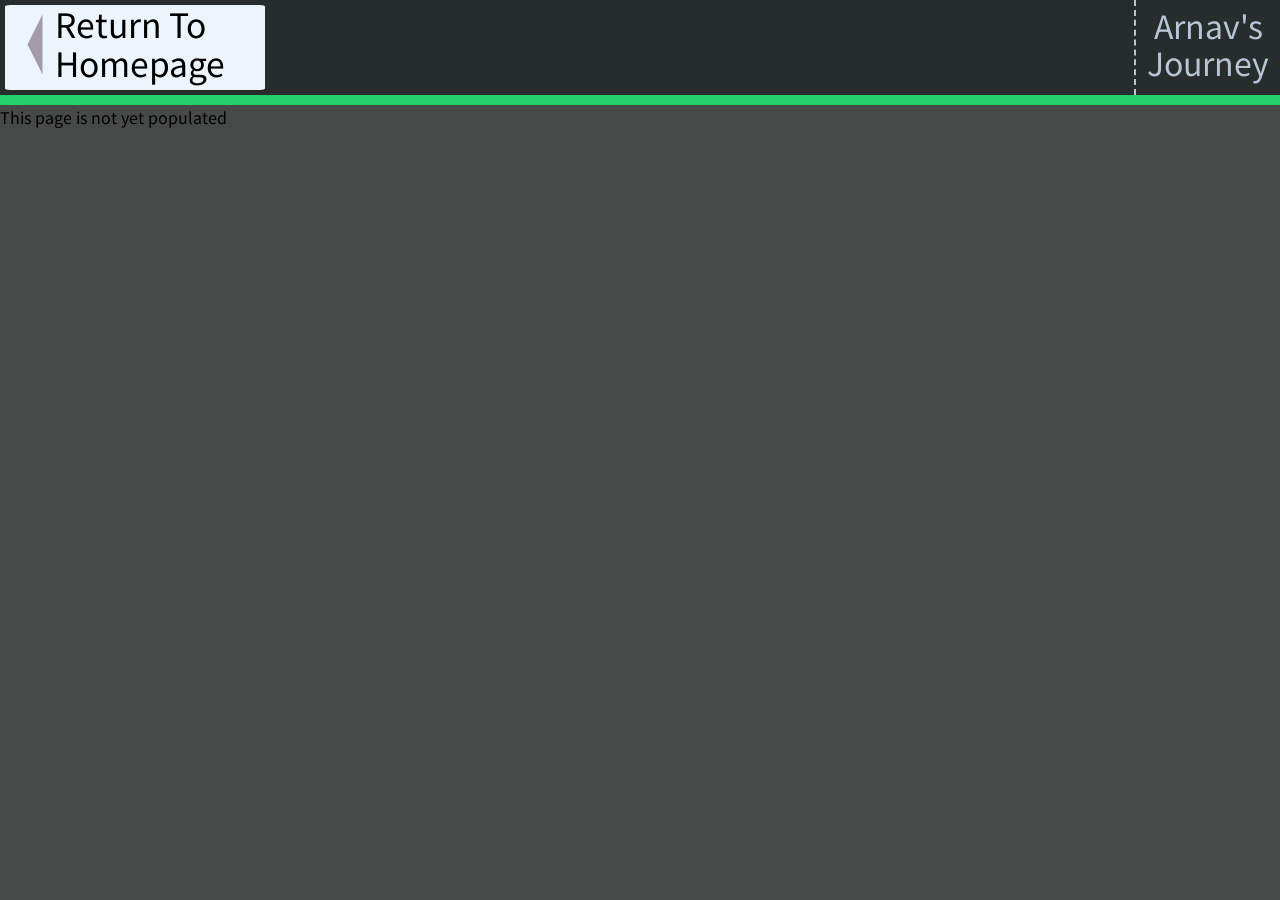
==== base.html @ 02ad9fe3 "Create base.html" ====
<!doctype html>

<html>
  <link href="https://fonts.googleapis.com/css2?family=Noto+Sans+JP:wght@500&display=swap" rel="stylesheet">
  <link rel="stylesheet" href="baseplate.css">
<head>
  <meta charset="utf-8">
  <title>JavaScript projects</title>
</head>

<body>
  <div class="backbar">
    <div id="returnbutton"> <div id="arrow"></div> <a class="button" href="Achievements.html" style="color:black; "> Return To Homepage </a> </div>
        <div id="logo">Arnav's Journey</div>
  </div>
  <p>This page is not yet populated</p>
</body>
</html>
---- baseplate.css ----
body{
  background-color: rgb(71, 73, 72);
  font-family: "noto sans jp";
 }

.backbar{
  display:flex;
  height: 95px;
  width: 100%;
  
  background-color: rgb(39, 45, 45);
  border-bottom: 10px solid rgb(35, 206, 107);
}

#logo{
	line-height: 115%;
	width: 130px;
	color: rgb(184, 197, 214);
	font-size: 2em;
	text-align: center;
	justify-content: center;
	border-left: 2px dashed rgb(184, 197, 214);
	padding: 7px;
	margin-left: auto;
}

#returnbutton{
	display:flex;
	height: 89%;
	width:200px;
    
    	margin: 5px 5px 5px 5px;
    	word-wrap: break-word;
	line-height: 115%;
    	font-size: 2.1em;
    	background: rgba(237, 245, 252, 1);
    	border-radius: 2%;
    	padding-right:60px;
	
}

#arrow{
	background: rgb(163, 155, 168);
    	margin-right: 50px;
    	
}

#arrow:before {
	transform: rotate(-90deg);
   	border-bottom: 15px solid rgb(163, 155, 168);
    	border-left: 30px solid transparent;
    	border-right: 30px solid transparent;
    	content: "";
    	position: absolute;
    	top: 37px;
}

.button{

}

a:link{
  text-decoration: none;
  display: inline-block;
}

* {margin:0;padding:0;}
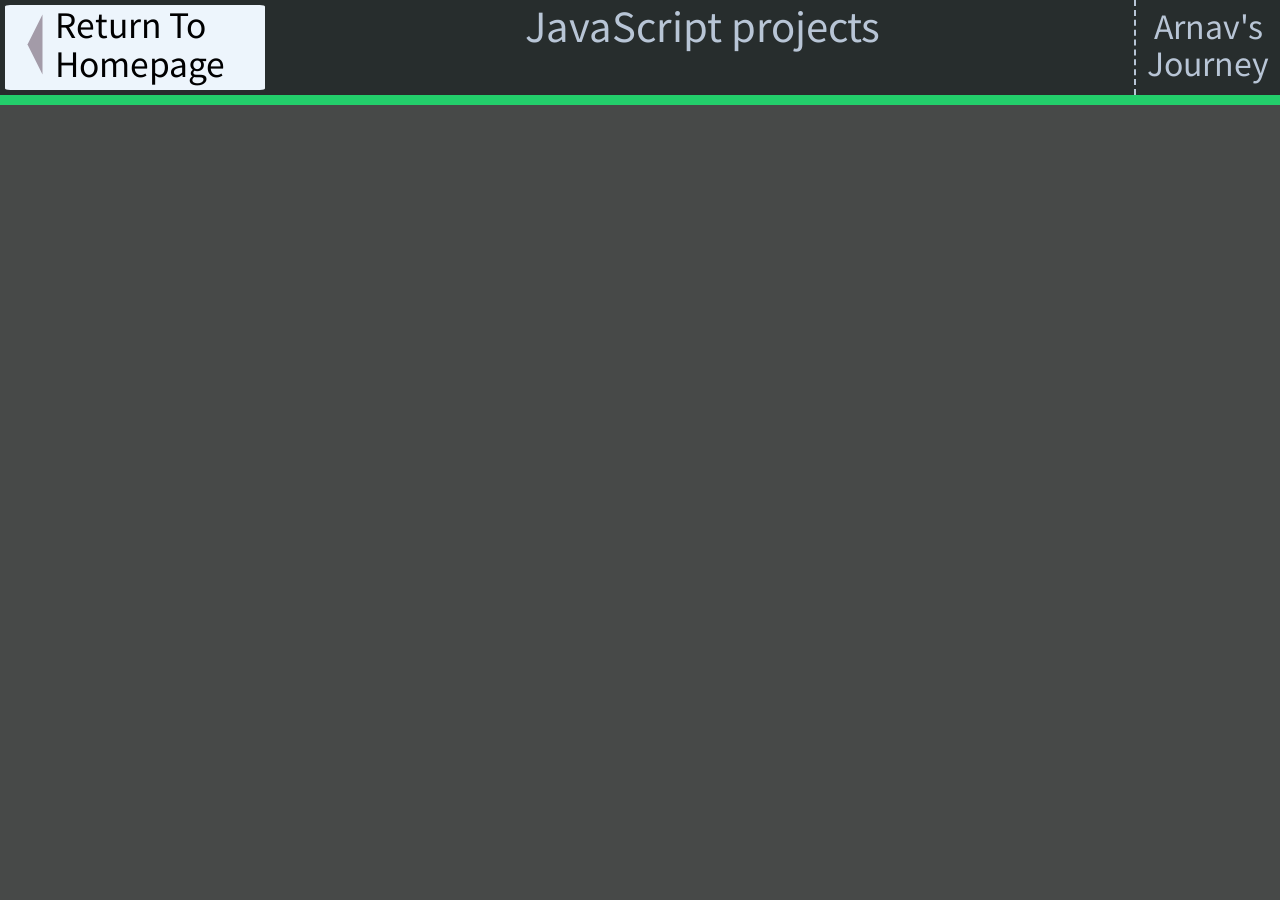
==== commit b2b6b9bf: "Update base.html" ====
--- a/base.html
+++ b/base.html
@@ -1,18 +1,20 @@
 <!doctype html>
 
 <html>
-  <link href="https://fonts.googleapis.com/css2?family=Noto+Sans+JP:wght@500&display=swap" rel="stylesheet">
-  <link rel="stylesheet" href="baseplate.css">
-<head>
-  <meta charset="utf-8">
-  <title>JavaScript projects</title>
+    <link href="https://fonts.googleapis.com/css2?family=Noto+Sans+JP:wght@500&display=swap" rel="stylesheet">
+    <link rel="stylesheet" href="baseplate.css">
+
+  <head>
+    <meta charset="utf-8">
+    <title>JavaScript projects</title>
 </head>
 
 <body>
   <div class="backbar">
     <div id="returnbutton"> <div id="arrow"></div> <a class="button" href="Achievements.html" style="color:black; "> Return To Homepage </a> </div>
-        <div id="logo">Arnav's Journey</div>
+    <div id="title">JavaScript projects</div>
+    <div id="logo">Arnav's Journey</div>
   </div>
-  <p>This page is not yet populated</p>
+
 </body>
 </html>
--- a/baseplate.css
+++ b/baseplate.css
@@ -1,15 +1,15 @@
 body{
-  background-color: rgb(71, 73, 72);
-  font-family: "noto sans jp";
+  	background-color: rgb(71, 73, 72);
+  	font-family: "noto sans jp";
  }
 
 .backbar{
-  display:flex;
-  height: 95px;
-  width: 100%;
+  	display:flex;
+  	height: 95px;
+  	width: 100%;
   
-  background-color: rgb(39, 45, 45);
-  border-bottom: 10px solid rgb(35, 206, 107);
+  	background-color: rgb(39, 45, 45);
+  	border-bottom: 10px solid rgb(35, 206, 107);
 }
 
 #logo{
@@ -22,6 +22,16 @@
 	border-left: 2px dashed rgb(184, 197, 214);
 	padding: 7px;
 	margin-left: auto;
+}
+
+#title{
+    	text-align: center;
+    	margin-left: auto;
+   	font-size: 2.5em;
+  	padding-top: 7px;
+  	color: rgb(184, 197, 214);
+    	white-space: wrap; 
+    	line-height: 90%;
 }
 
 #returnbutton{
@@ -55,10 +65,6 @@
     	top: 37px;
 }
 
-.button{
-
-}
-
 a:link{
   text-decoration: none;
   display: inline-block;
